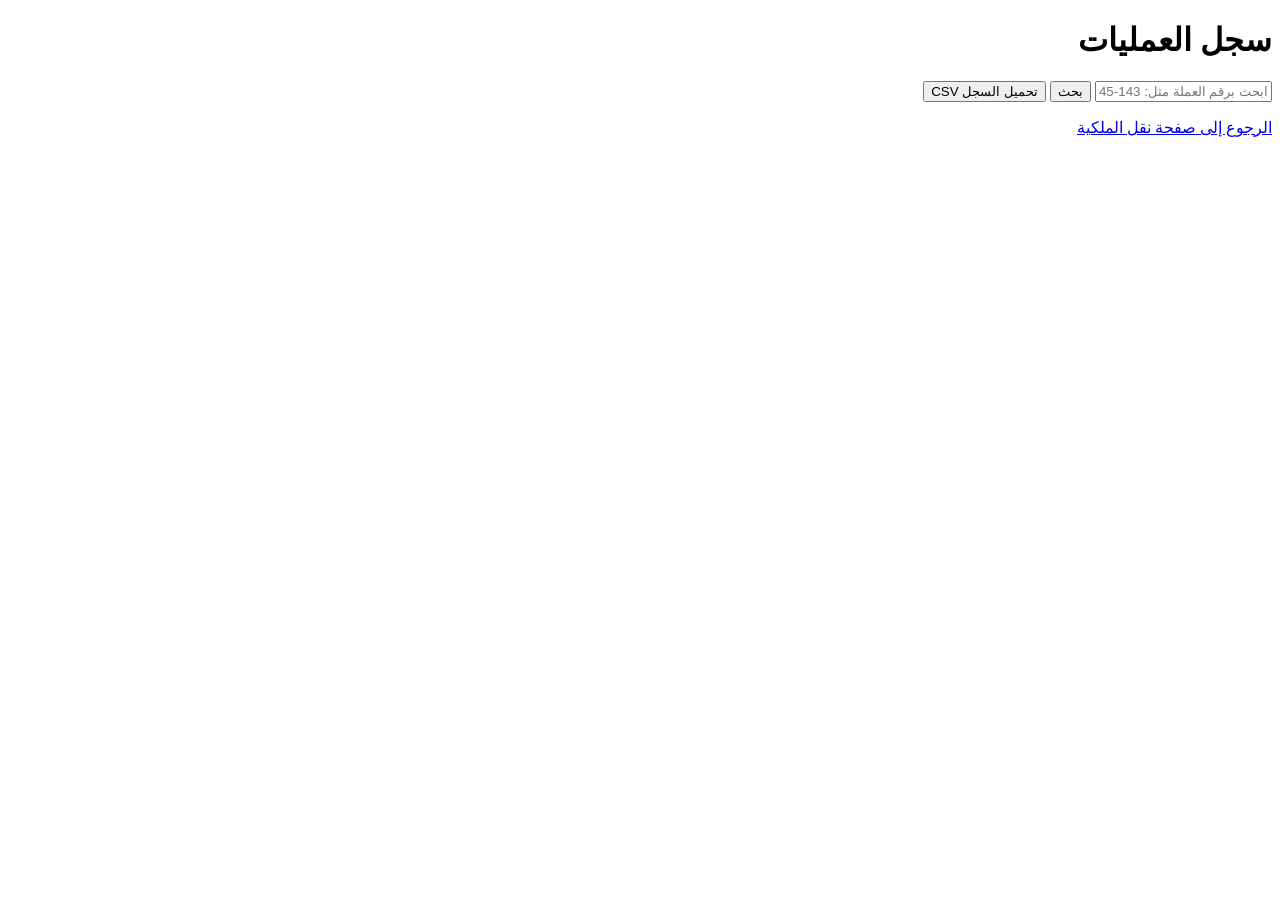
==== search.html @ 378346f3 "Create search.html" ====
<!DOCTYPE html>
<html lang="ar" dir="rtl">
<head>
  <meta charset="UTF-8">
  <title>بحث وسجل العمليات</title>
  <link rel="stylesheet" href="style.css">
</head>
<body>
  <h1>سجل العمليات</h1>

  <input type="text" id="searchInput" placeholder="ابحث برقم العملة مثل: 143-12345">
  <button onclick="search()">بحث</button>
  <button onclick="downloadCSV()">تحميل السجل CSV</button>

  <div id="results"></div>

  <p><a href="index.html">الرجوع إلى صفحة نقل الملكية</a></p>

  <script src="search.js"></script>
</body>
</html>
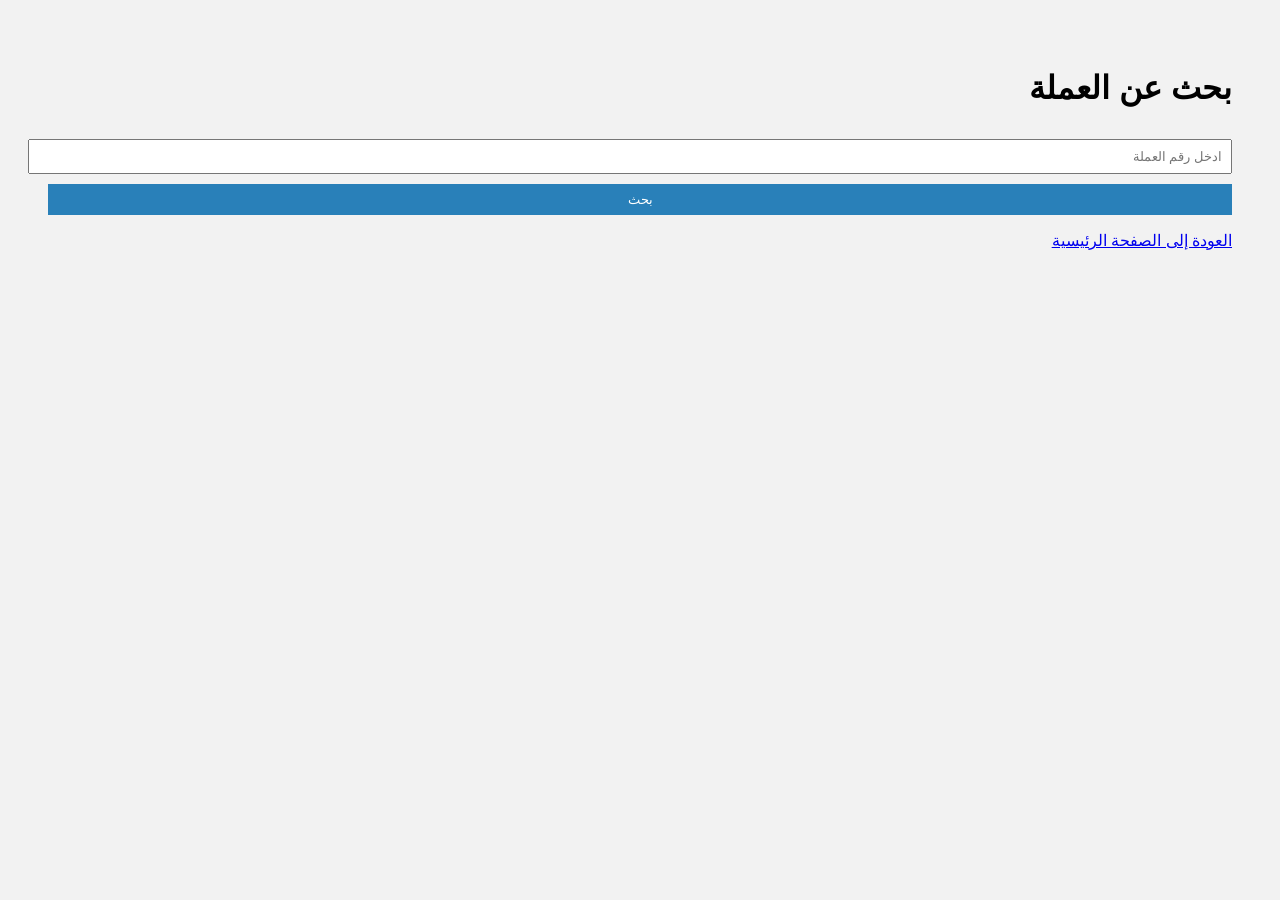
==== commit 74d39d79: "Update search.html" ====
--- a/search.html
+++ b/search.html
@@ -1,20 +1,18 @@
 <!DOCTYPE html>
 <html lang="ar" dir="rtl">
 <head>
-  <meta charset="UTF-8">
-  <title>بحث وسجل العمليات</title>
-  <link rel="stylesheet" href="style.css">
+  <meta charset="UTF-8" />
+  <meta name="viewport" content="width=device-width, initial-scale=1.0"/>
+  <title>بحث عن العملة</title>
+  <link rel="stylesheet" href="style.css" />
 </head>
 <body>
-  <h1>سجل العمليات</h1>
+  <h1>بحث عن العملة</h1>
+  <input type="text" id="searchInput" placeholder="ادخل رقم العملة">
+  <button onclick="search()">بحث</button>
+  <div id="resultBox"></div>
 
-  <input type="text" id="searchInput" placeholder="ابحث برقم العملة مثل: 143-12345">
-  <button onclick="search()">بحث</button>
-  <button onclick="downloadCSV()">تحميل السجل CSV</button>
-
-  <div id="results"></div>
-
-  <p><a href="index.html">الرجوع إلى صفحة نقل الملكية</a></p>
+  <p><a href="index.html">العودة إلى الصفحة الرئيسية</a></p>
 
   <script src="search.js"></script>
 </body>
--- a/style.css
+++ b/style.css
@@ -0,0 +1,44 @@
+body {
+  font-family: "Segoe UI", sans-serif;
+  background: #f2f2f2;
+  padding: 40px;
+  direction: rtl;
+  text-align: right;
+}
+
+form {
+  background: white;
+  padding: 20px;
+  border: 1px solid #ddd;
+  max-width: 400px;
+}
+
+input, select, button {
+  width: 100%;
+  padding: 8px;
+  margin-top: 10px;
+}
+
+button {
+  background: #2980b9;
+  color: white;
+  border: none;
+  cursor: pointer;
+}
+
+button:hover {
+  background: #1f5f88;
+}
+
+#alert {
+  margin-top: 20px;
+  font-weight: bold;
+}
+
+.success {
+  color: green;
+}
+
+.error {
+  color: red;
+}
